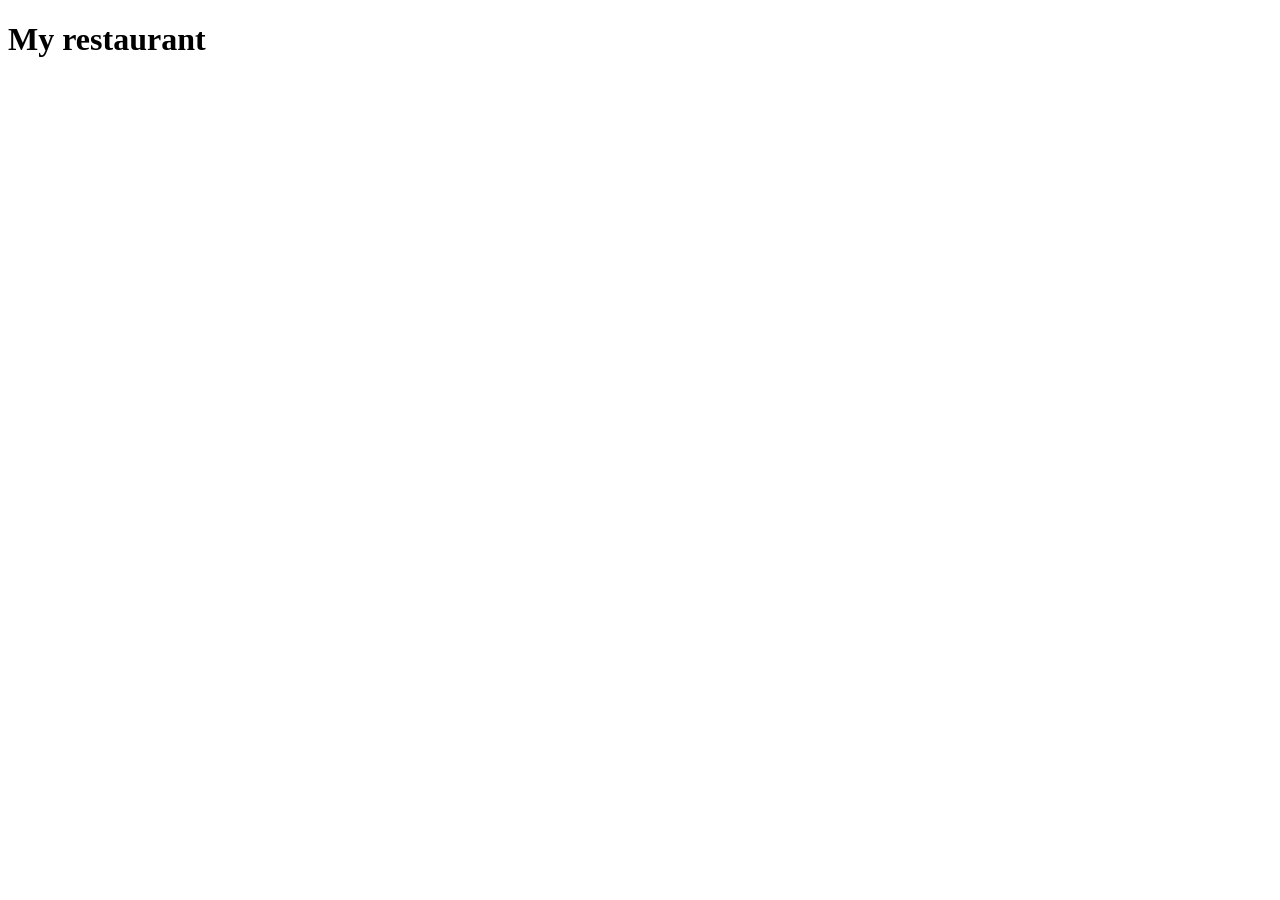
==== index.html @ 45ae546b "creating the project" ====
<!DOCTYPE html>
<html lang="en">
<head>
    <meta charset="UTF-8">
    <meta name="viewport" content="width=device-width, initial-scale=1.0">
    <title>Document</title>
</head>
<body>
    <header>
        <h1>My restaurant</h1>
    </header>
    
</body>
</html>
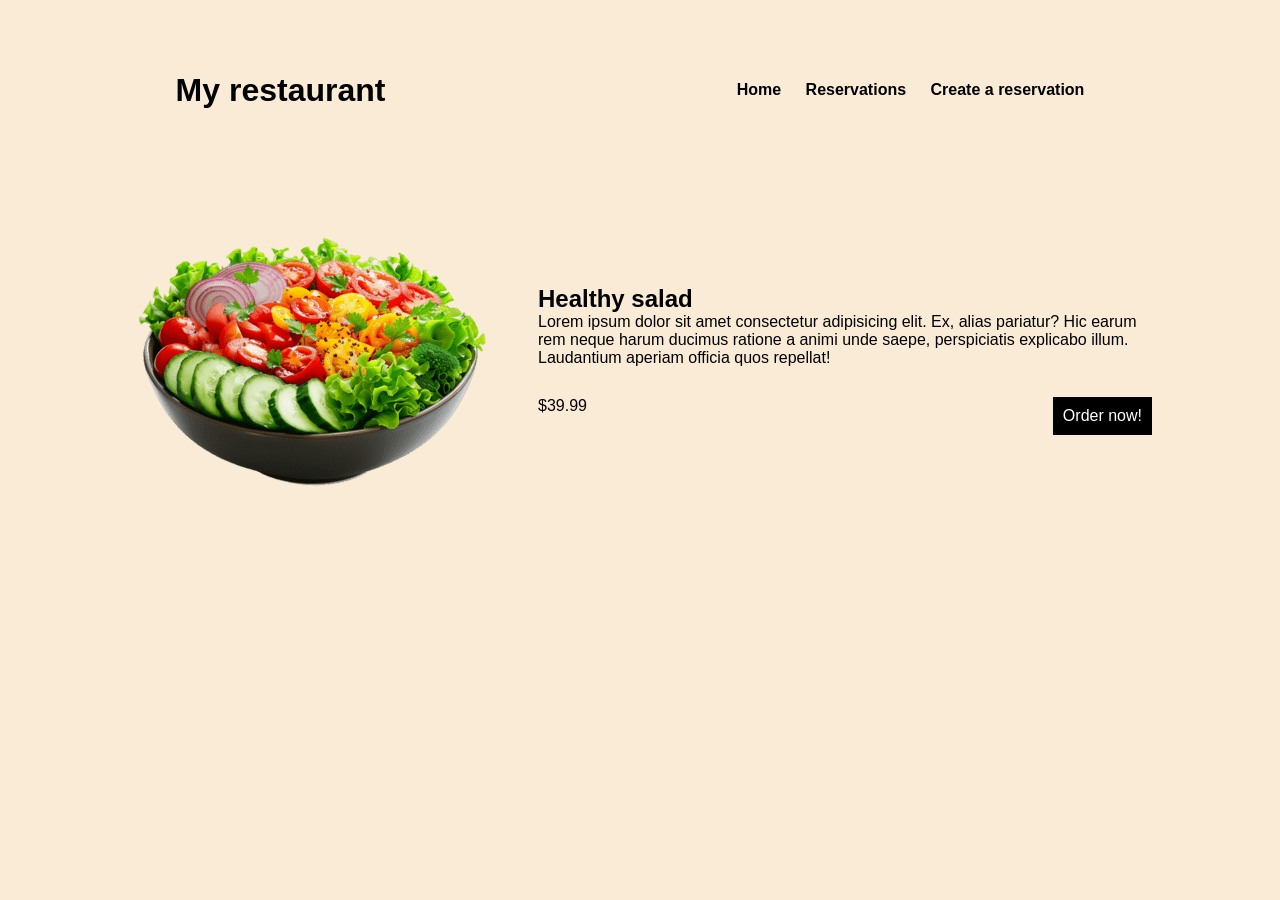
==== commit 10edcd70: "index display flex" ====
--- a/index.html
+++ b/index.html
@@ -3,12 +3,38 @@
 <head>
     <meta charset="UTF-8">
     <meta name="viewport" content="width=device-width, initial-scale=1.0">
+    <link rel="stylesheet" href="style.css">
     <title>Document</title>
 </head>
 <body>
-    <header>
+    <header class="site-init">
         <h1>My restaurant</h1>
+        <nav class="navigation">
+            <a href="index.html">Home</a>
+            <a href="reservations.html">Reservations</a>
+            <a href="createReservation.html">Create a reservation</a>
+        </nav>
     </header>
+
+    <main class="container">
+        <div class="dish-month-container">
+            <img src="salad.png" alt="">
+            <div class="dish-month-text">
+                <h2>Healthy salad</h2>
+                <p>Lorem ipsum dolor sit amet consectetur adipisicing elit. Ex, alias pariatur? Hic earum rem neque harum ducimus ratione a animi unde saepe, perspiciatis explicabo illum. Laudantium aperiam officia quos repellat!</p>
+
+                <div class="price-section">
+                    <p>$39.99</p>
+                    <a class="btn-fill" href="#">Order now!</a>
+                </div>
+            </div>
+        </div>
+
+        <div class="dishes-container">
+            
+        </div>
+        
+    </main>
     
 </body>
 </html>
--- a/style.css
+++ b/style.css
@@ -0,0 +1,56 @@
+/*global*/
+*{
+    margin: 0;
+    padding: 0;
+}
+body{
+    font-family: arial;
+    background-color: antiquewhite;
+}
+a{
+    color:black;
+    text-decoration: none;
+}
+img{
+    max-width: 100%;
+}
+/*utilities*/
+.btn-fill{
+    display: block;
+    padding: 10px;
+    background-color: black;
+    color:white;
+}
+.container{
+    width:80%;
+    margin-left: auto;
+    margin-right: auto;
+}
+/*header*/
+.site-init{
+    display: flex;
+    flex-direction: row;
+    justify-content: space-around;
+    align-items: center;
+    height: 20vh;
+}
+.navigation a{
+    margin-right: 20px;
+    font-weight: bold;
+}
+
+/*main*/
+.dish-month-container{
+    display: flex;
+    flex-direction: row;
+    justify-content: space-around;
+    align-items: center;
+    gap:50px;
+}
+.price-section{
+    display: flex;
+    flex-direction: row;
+    justify-content: space-between;
+    margin-top: 30px;
+}
+
